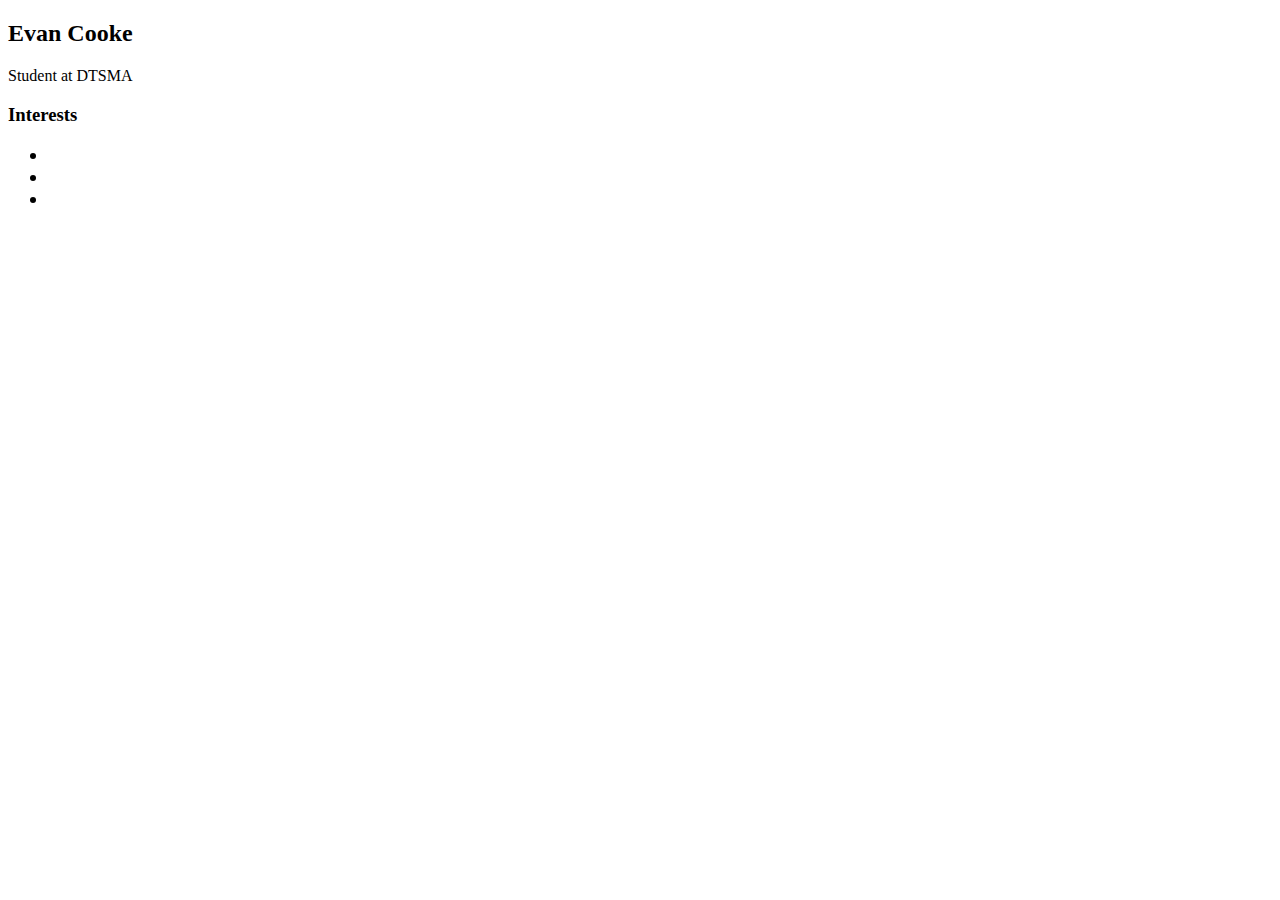
==== index.html @ d1075ea8 "add index.html and css files" ====
<!DOCTYPE HTML>
<html>
    <head>
        <title>Evan's Amazing Website</title>
    </head>

    <body>
        <div> 
            <nav>
    
            </nav>
    
            <main>
          <!-- Sidebar section -->
          <div>

          </div>
          <h2> 
            Evan Cooke
          </h2>
          <p> 
            Student at DTSMA
            <!-- Interests section -->
            <div> 
                <h3>    
                    Interests
                    <ul>
                        <li>
                            <li>
                                <li>
                                    
                                </li>
                            </li>
                        </li>
                    </ul>
            </div>
          </p>
          <!-- Content section -->
          <div>
    
          </div>

            </main>
        </div>
    </body>

    <!--coment test-> 

</html>
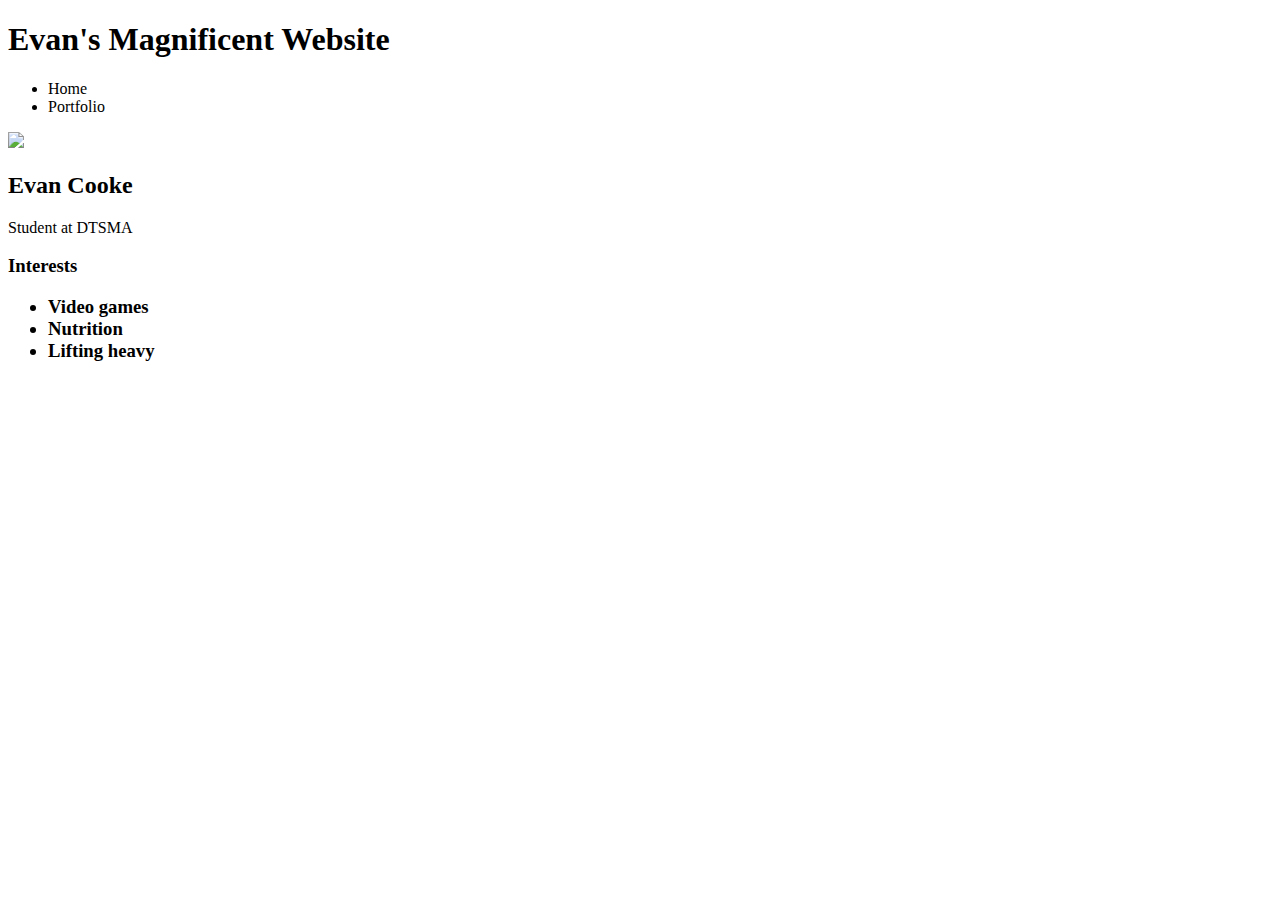
==== commit 07d6aa9f: "A basic website" ====
--- a/index.html
+++ b/index.html
@@ -2,46 +2,55 @@
 <html>
     <head>
         <title>Evan's Amazing Website</title>
+
+        <link rel="stylesheet" hre"style.css">
+        
     </head>
+    <body>
+        <div id="all-contents">
+            <nav>
+                <h1>Evan's Magnificent Website</h1>
+                <ul>
+                    <li>
+                        <a href<"index.html"> Home </a>
+                    </li>
+                    <li>
+                        <a href<"portfolio.html"> Portfolio </a>
+                    </li>
+                </ul>
+            </nav>
 
-    <body>
-        <div> 
-            <nav>
-    
-            </nav>
-    
             <main>
           <!-- Sidebar section -->
-          <div>
-
+          <div class="sidebar">
+            <img src="https://assets.pokemon.com/assets/cms2/img/pokedex/full/280.png?raw=true">
           </div>
+        </div>
           <h2> 
             Evan Cooke
           </h2>
           <p> 
             Student at DTSMA
             <!-- Interests section -->
-            <div> 
+            <div class="content">
+                <div id="interests">
                 <h3>    
                     Interests
                     <ul>
-                        <li>
-                            <li>
-                                <li>
-                                    
-                                </li>
-                            </li>
-                        </li>
+                        <li> Video games</li>
+                            <li> Nutrition</li>
+                                <li> Lifting heavy</li>                                   
                     </ul>
             </div>
           </p>
           <!-- Content section -->
           <div>
-    
+        </div>
           </div>
 
             </main>
         </div>
+    </div>
     </body>
 
     <!--coment test-> 
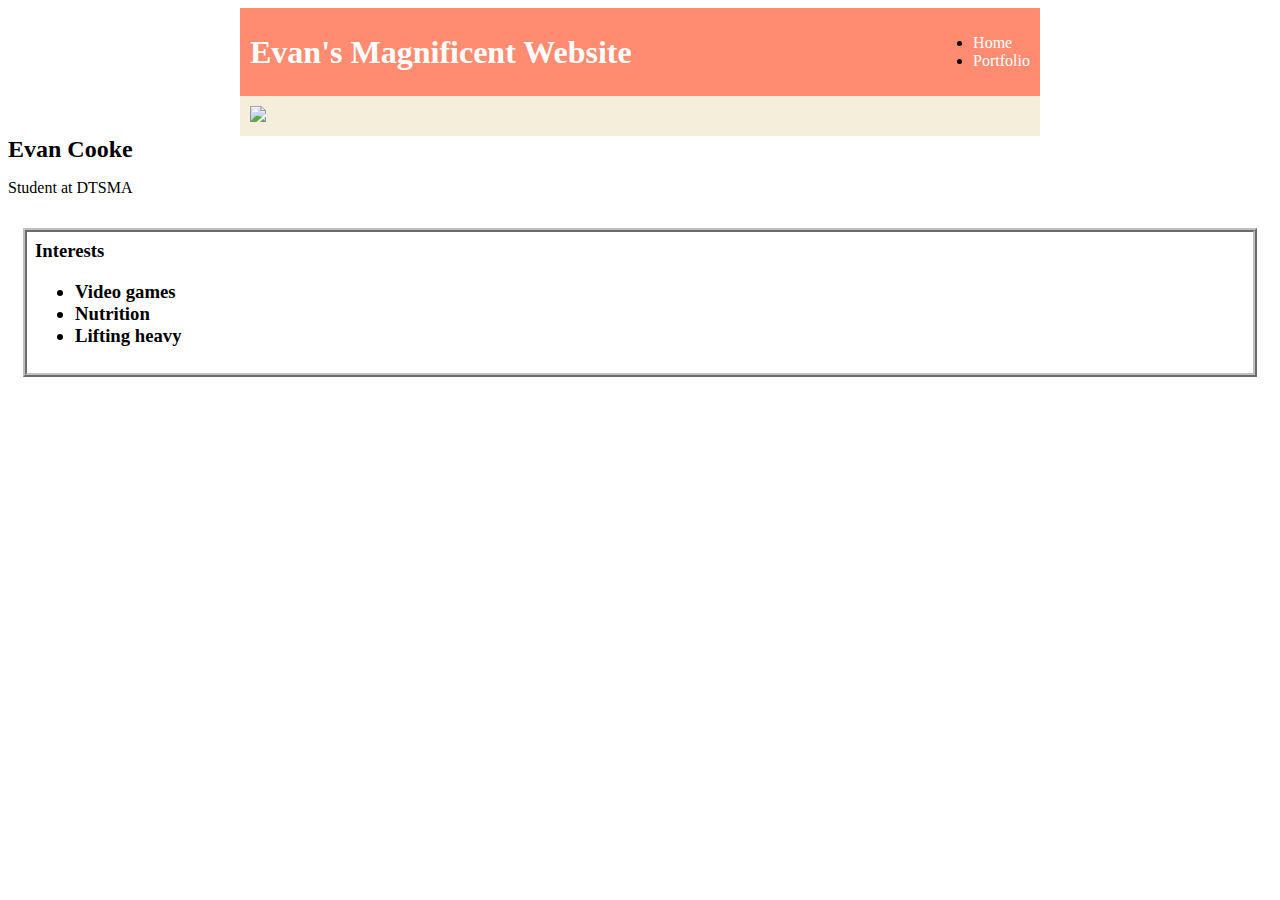
==== commit dd53f5af: "A basic website" ====
--- a/index.html
+++ b/index.html
@@ -3,8 +3,8 @@
     <head>
         <title>Evan's Amazing Website</title>
 
-        <link rel="stylesheet" hre"style.css">
-        
+        <link rel="stylesheet" href="style.css">
+
     </head>
     <body>
         <div id="all-contents">
--- a/style.css
+++ b/style.css
@@ -0,0 +1,64 @@
+<style>
+body {
+    background: rgb(104, 255, 124);
+    color: rgb(45, 45, 45);
+    padding: 10px;
+    font-family: arial;
+}
+#all-contents {
+  max-width: 800px;
+    margin: auto;
+}
+
+/* navigation menu */
+nav {
+    background: rgb(255, 140, 112);
+   margin: 0 auto;
+    display: flex;
+    padding: 10px;
+}
+h1 {
+    display: flex;
+    align-items: center;
+    color: white;
+    flex: 1;
+    margin: 0;
+}
+#nav-ul {
+    list-style-image: none;
+}
+.nav-li {
+    display: inline-block;
+    padding: 0 10px;
+}
+a {
+    text-decoration: none;
+    color: #fff;
+}
+
+/* main container area beneath menu */
+main {
+    background: rgb(245, 238, 219);
+    display: flex;
+}
+.sidebar {
+    margin-right: 25px;
+    padding: 10px;
+}
+.sidebar-img {
+    width: 200px;
+}
+.content {
+    flex: 1;
+    padding: 15px;
+}
+
+/* portfolio styles */
+#interests {
+    border: 4px silver ridge;
+    padding: 8px;
+}
+h2, h3 {
+    margin: 0px;
+}
+</style>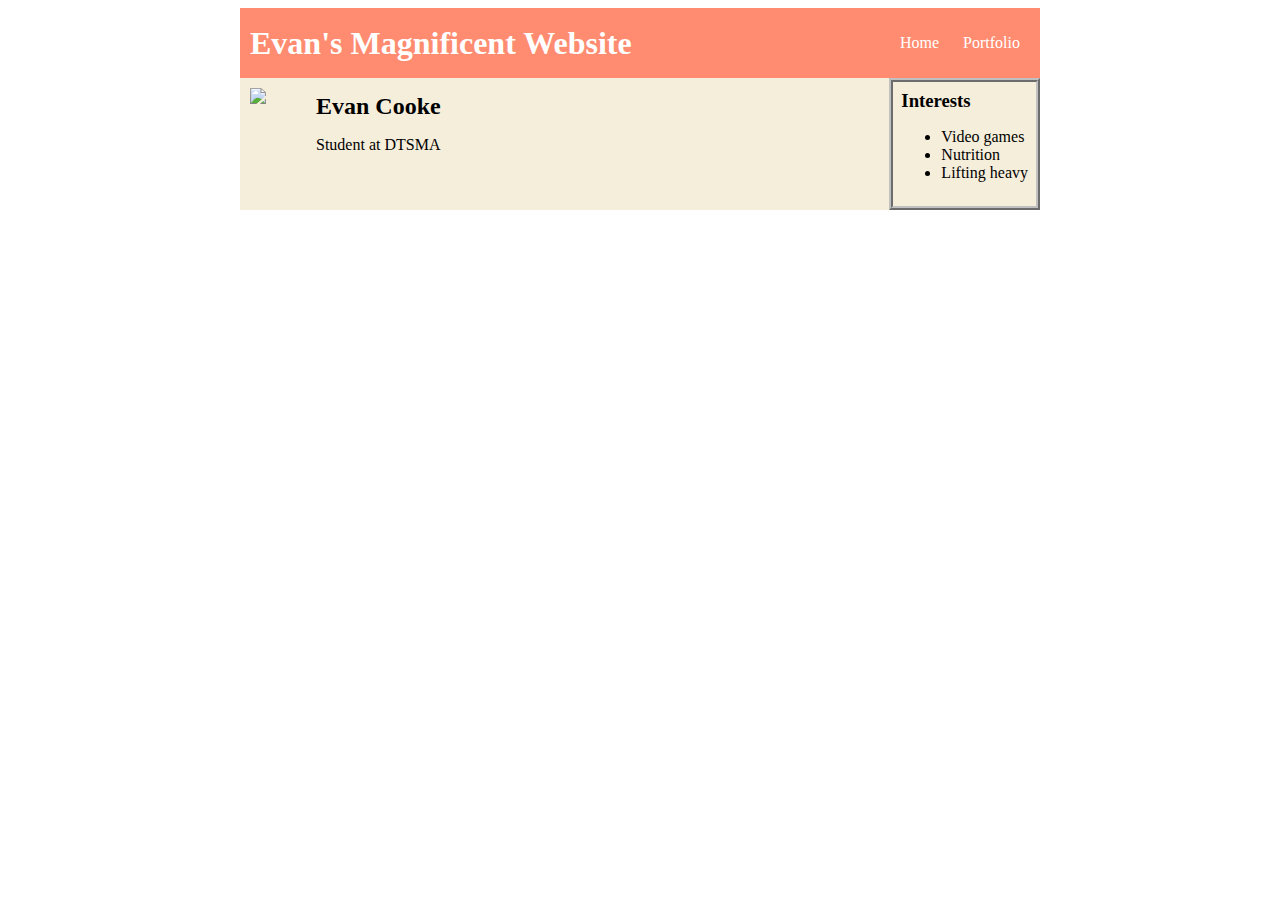
==== commit ba6cb8e4: "update" ====
--- a/index.html
+++ b/index.html
@@ -1,56 +1,52 @@
 <!DOCTYPE HTML>
 <html>
     <head>
-        <title>Evan's Amazing Website</title>
+        <title>Evan's Magnificent Website</title>
 
         <link rel="stylesheet" href="style.css">
 
     </head>
     <body>
         <div id="all-contents">
-            <nav>
+            <nav id="nav-ul">
                 <h1>Evan's Magnificent Website</h1>
                 <ul>
-                    <li>
-                        <a href<"index.html"> Home </a>
+                    <li class="nav-li">
+                        <a href="index.html"> Home </a>
                     </li>
-                    <li>
-                        <a href<"portfolio.html"> Portfolio </a>
+                    <li class="nav-li">
+                        <a href="portfolio.html"> Portfolio </a>
                     </li>
                 </ul>
             </nav>
 
             <main>
           <!-- Sidebar section -->
-          <div class="sidebar">
-            <img src="https://assets.pokemon.com/assets/cms2/img/pokedex/full/280.png?raw=true">
-          </div>
-        </div>
-          <h2> 
-            Evan Cooke
-          </h2>
-          <p> 
-            Student at DTSMA
+                 <div class="sidebar">
+                    <img src="https://assets.pokemon.com/assets/cms2/img/pokedex/full/280.png?raw=true">
+                  </div>
+                  <div class="content">
+          <!-- Content section -->
+                      <h2> Evan Cooke</h2>
+                      <p> Student at DTSMA </p>
+                  </div>
             <!-- Interests section -->
-            <div class="content">
-                <div id="interests">
-                <h3>    
-                    Interests
-                    <ul>
+            
+                  <div id="interests">
+                        <h3> Interests </h3>
+                      <ul>
                         <li> Video games</li>
-                            <li> Nutrition</li>
-                                <li> Lifting heavy</li>                                   
+                        <li> Nutrition</li>
+                        <li> Lifting heavy</li>                                   
                     </ul>
             </div>
-          </p>
-          <!-- Content section -->
-          <div>
-        </div>
-          </div>
+        
+          
+          
 
             </main>
         </div>
-    </div>
+    
     </body>
 
     <!--coment test-> 
--- a/style.css
+++ b/style.css
@@ -61,4 +61,79 @@
 h2, h3 {
     margin: 0px;
 }
+
+         /* portfolio styles */
+         .content h1 {
+            color: black;
+        }
+
+        #portfolio {
+            list-style-type: none;
+            padding-left: 0;
+        }
+
+        #portfolio li {
+            background: #fff;
+            padding: 10px;
+            border-radius: 10px;
+            margin-bottom: 10px;
+        }
+
+        #portfolio li:hover {
+            background: #eee;
+        }
+
+        #portfolio a {
+            text-decoration: none;
+            color: #454545;
+        }
+                    /* responsive web design */
+                    @media screen and (min-width: 120px) and (max-width: 1080px) {
+                        main {
+                          height: 100ch;
+                          zoom: 1.5;
+                          display: grid;
+                        }
+          
+                        h1 {
+                          font-size: 44px;
+                        }
+          
+                        h2 {
+                          font-size: 42px;
+                        }
+          
+                        h3 {
+                          font-size: 36px;
+                        }
+          
+                        #all-contents {
+                          height: 100ch;
+                          margin: none;
+                        }
+          
+                        a {
+                          font-size: 42px;
+                        }
+          
+                        .sidebar {
+                          margin-right: 0px;
+                          justify-content: center;
+                          align-items: center;
+                        }
+          
+                        .sidebar-img {
+                          width: 100%;
+                        }
+          
+                        p,
+                        li {
+                          font-size: 24px;
+                        }
+          
+                        .content {
+                          align-content: center;
+                          justify-content: center;
+                        }
+                    }
 </style>